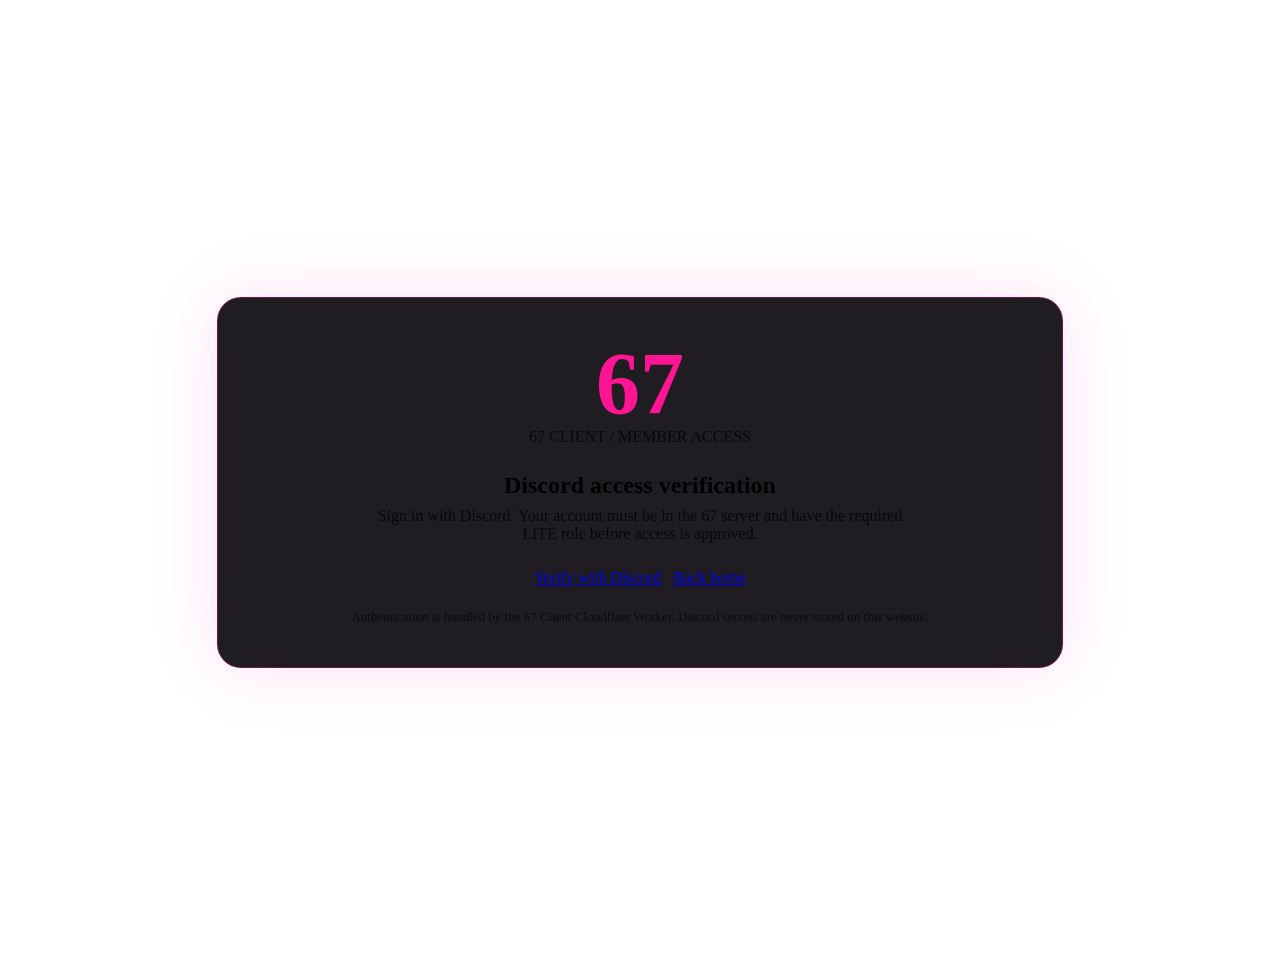
==== dashboard.html @ 705199a7 "Add files via upload" ====
<!doctype html><html lang="en"><head><meta charset="utf-8"><meta name="viewport" content="width=device-width,initial-scale=1"><title>Dashboard — 67Client</title><link rel="icon" href="/assets/img/logo-67-transparent.png"><link rel="stylesheet" href="/assets/css/site.css"><link rel="stylesheet" href="/assets/css/storefront.css"><style>.gate{min-height:100vh;display:grid;place-items:center;padding:24px}.gate-card{max-width:760px;width:100%;padding:42px;border:1px solid rgba(255,20,147,.35);border-radius:24px;background:rgba(12,9,16,.92);box-shadow:0 0 70px rgba(255,20,147,.12);text-align:center}.gate-logo{font-size:88px;line-height:1;font-weight:900;color:#ff1493}.gate-card h1{margin:16px 0 8px}.gate-card p{opacity:.72;max-width:560px;margin:0 auto 26px}.gate-actions{display:flex;gap:12px;justify-content:center;flex-wrap:wrap}.status{margin-top:22px;font-size:13px;opacity:.65}</style></head><body><main class="gate"><section class="gate-card"><div class="gate-logo">67</div><p class="section-label">67 CLIENT / MEMBER ACCESS</p><h1>Discord access verification</h1><p>Sign in with Discord. Your account must be in the 67 server and have the required LITE role before access is approved.</p><div class="gate-actions"><a class="btn btn--primary btn--lg" href="https://67-client-api.gangwarz2roblox.workers.dev/auth/discord">Verify with Discord</a><a class="btn btn--ghost btn--lg" href="/">Back home</a></div><div class="status">Authentication is handled by the 67 Client Cloudflare Worker. Discord secrets are never stored on this website.</div></section></main></body></html>
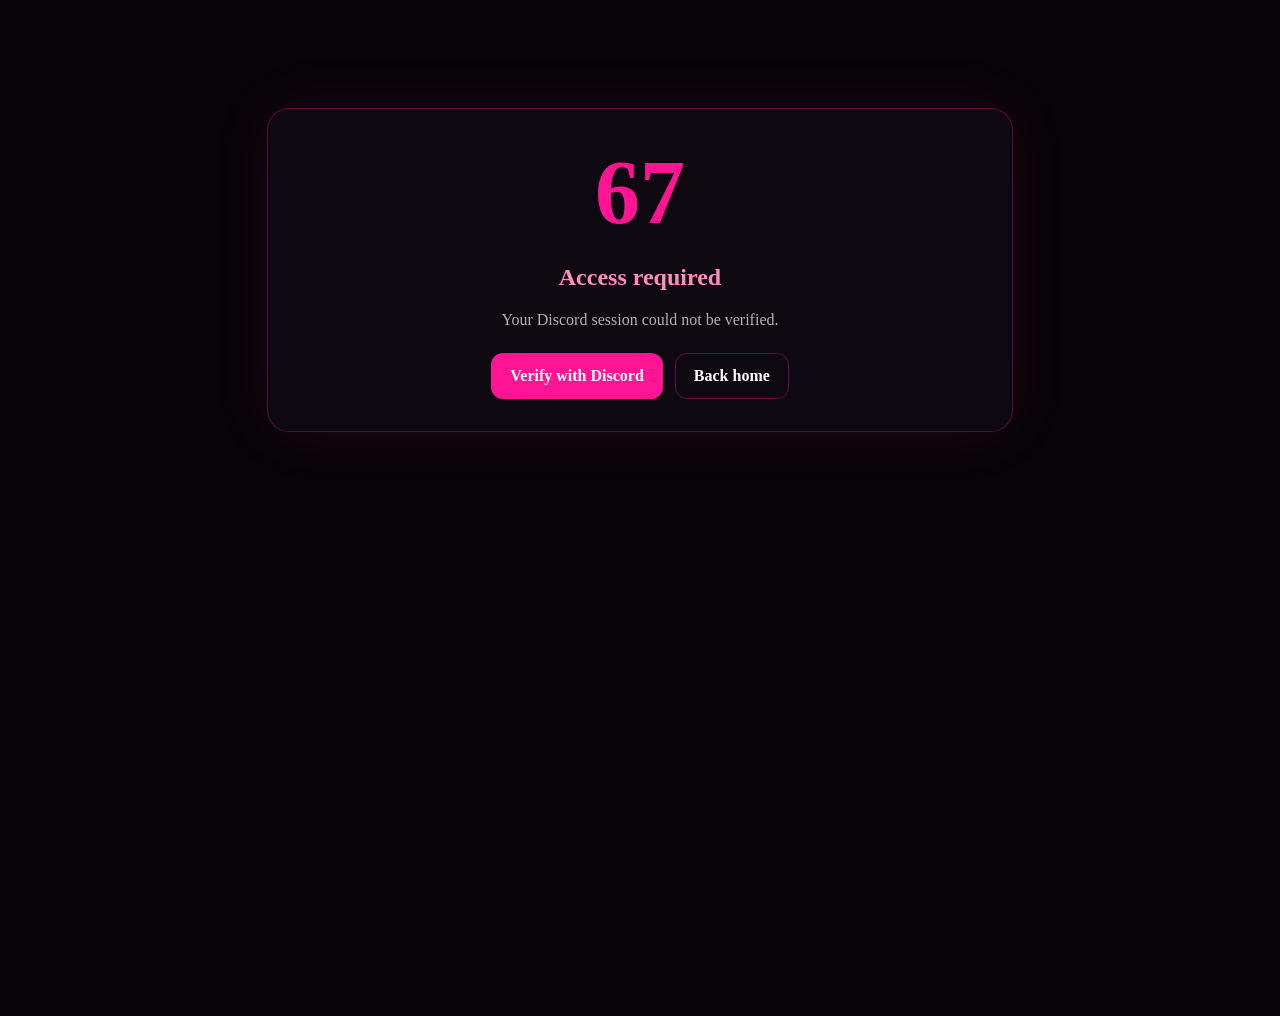
==== commit 20ef2acb: "Add files via upload" ====
--- a/dashboard.html
+++ b/dashboard.html
@@ -1 +1,25 @@
-<!doctype html><html lang="en"><head><meta charset="utf-8"><meta name="viewport" content="width=device-width,initial-scale=1"><title>Dashboard — 67Client</title><link rel="icon" href="/assets/img/logo-67-transparent.png"><link rel="stylesheet" href="/assets/css/site.css"><link rel="stylesheet" href="/assets/css/storefront.css"><style>.gate{min-height:100vh;display:grid;place-items:center;padding:24px}.gate-card{max-width:760px;width:100%;padding:42px;border:1px solid rgba(255,20,147,.35);border-radius:24px;background:rgba(12,9,16,.92);box-shadow:0 0 70px rgba(255,20,147,.12);text-align:center}.gate-logo{font-size:88px;line-height:1;font-weight:900;color:#ff1493}.gate-card h1{margin:16px 0 8px}.gate-card p{opacity:.72;max-width:560px;margin:0 auto 26px}.gate-actions{display:flex;gap:12px;justify-content:center;flex-wrap:wrap}.status{margin-top:22px;font-size:13px;opacity:.65}</style></head><body><main class="gate"><section class="gate-card"><div class="gate-logo">67</div><p class="section-label">67 CLIENT / MEMBER ACCESS</p><h1>Discord access verification</h1><p>Sign in with Discord. Your account must be in the 67 server and have the required LITE role before access is approved.</p><div class="gate-actions"><a class="btn btn--primary btn--lg" href="https://67-client-api.gangwarz2roblox.workers.dev/auth/discord">Verify with Discord</a><a class="btn btn--ghost btn--lg" href="/">Back home</a></div><div class="status">Authentication is handled by the 67 Client Cloudflare Worker. Discord secrets are never stored on this website.</div></section></main></body></html>+<!doctype html>
+<html lang="en"><head><meta charset="utf-8"><meta name="viewport" content="width=device-width,initial-scale=1">
+<title>Dashboard — 67Client</title><link rel="icon" href="/assets/img/logo-67-transparent.png">
+<link rel="stylesheet" href="/assets/css/site.css"><link rel="stylesheet" href="/assets/css/storefront.css">
+<style>
+body{min-height:100vh;background:#070509;color:#fff}.wrap{max-width:1100px;margin:auto;padding:28px 22px 80px}.top{display:flex;align-items:center;justify-content:space-between;margin-bottom:44px}.brand67{font-size:42px;font-weight:900;color:#ff1493;text-decoration:none}.card{border:1px solid rgba(255,20,147,.3);border-radius:22px;background:rgba(15,10,18,.94);box-shadow:0 0 60px rgba(255,20,147,.09);padding:32px}.loading{text-align:center;max-width:680px;margin:12vh auto}.big67{font-size:90px;font-weight:900;color:#ff1493}.muted{opacity:.68}.ok{color:#ff1493}.grid{display:grid;grid-template-columns:1.35fr .65fr;gap:20px}.hero h1{font-size:42px;margin:8px 0}.pill{display:inline-flex;padding:7px 12px;border-radius:999px;background:rgba(255,20,147,.12);border:1px solid rgba(255,20,147,.35);color:#ff5bb2;font-weight:700}.actions{display:flex;gap:12px;flex-wrap:wrap;margin-top:24px}.btn67{display:inline-flex;padding:13px 18px;border-radius:12px;text-decoration:none;font-weight:800;border:1px solid rgba(255,20,147,.35)}.primary{background:#ff1493;color:#fff}.ghost{color:#fff}.hidden{display:none!important}.deny{color:#ff8cbf}@media(max-width:760px){.grid{grid-template-columns:1fr}.hero h1{font-size:34px}}
+</style></head><body>
+<div id="loading" class="card loading"><div class="big67">67</div><h2>Checking Discord access…</h2><p class="muted">Verifying your member session.</p></div>
+<div id="denied" class="card loading hidden"><div class="big67">67</div><h2 class="deny">Access required</h2><p id="denyText" class="muted">Your Discord session could not be verified.</p><div class="actions" style="justify-content:center"><a class="btn67 primary" href="https://67-client-api.gangwarz2roblox.workers.dev/auth/discord">Verify with Discord</a><a class="btn67 ghost" href="/">Back home</a></div></div>
+<main id="dashboard" class="wrap hidden"><header class="top"><a class="brand67" href="/">67</a><a class="btn67 ghost" href="/">Home</a></header><div class="grid"><section class="card hero"><span class="pill">LITE ACCESS • VERIFIED</span><h1>Welcome to 67 Client</h1><p class="muted">Your Discord account has the required role. Your member access is active.</p><div class="actions"><a class="btn67 primary" href="#download">Download 67 Client</a><a class="btn67 ghost" href="https://67-client-api.gangwarz2roblox.workers.dev/auth/discord">Re-verify Discord</a></div></section><aside class="card"><p class="muted">STATUS</p><h2 class="ok">● Authorized</h2><p class="muted">Discord role check passed through the 67 Client permission API.</p></aside></div><section id="download" class="card" style="margin-top:20px"><p class="muted">CLIENT DOWNLOAD</p><h2>67 Client • Minecraft 1.21.11</h2><p class="muted">Your account is approved. Put your release JAR URL on the button below when you publish the client.</p><div class="actions"><button class="btn67 primary" type="button" disabled style="opacity:.55">Release download coming soon</button></div></section></main>
+<script>
+const API='https://67-client-api.gangwarz2roblox.workers.dev';
+const q=new URLSearchParams(location.search);let token=q.get('auth')||sessionStorage.getItem('67_auth');
+function show(id){['loading','denied','dashboard'].forEach(x=>document.getElementById(x).classList.toggle('hidden',x!==id));}
+async function run(){
+ if(!token){show('denied');return;}
+ try{
+  const r=await fetch(API+'/api/67/verify',{method:'POST',headers:{'Content-Type':'application/json'},body:JSON.stringify({token})});
+  const d=await r.json();
+  if(!r.ok||d.allowed!==true) throw new Error('not_allowed');
+  sessionStorage.setItem('67_auth',token); history.replaceState({},'',location.pathname+location.hash); show('dashboard');
+ }catch(e){sessionStorage.removeItem('67_auth');document.getElementById('denyText').textContent='Verification failed or your required Discord role was not found.';show('denied');}
+}
+run();
+</script></body></html>
